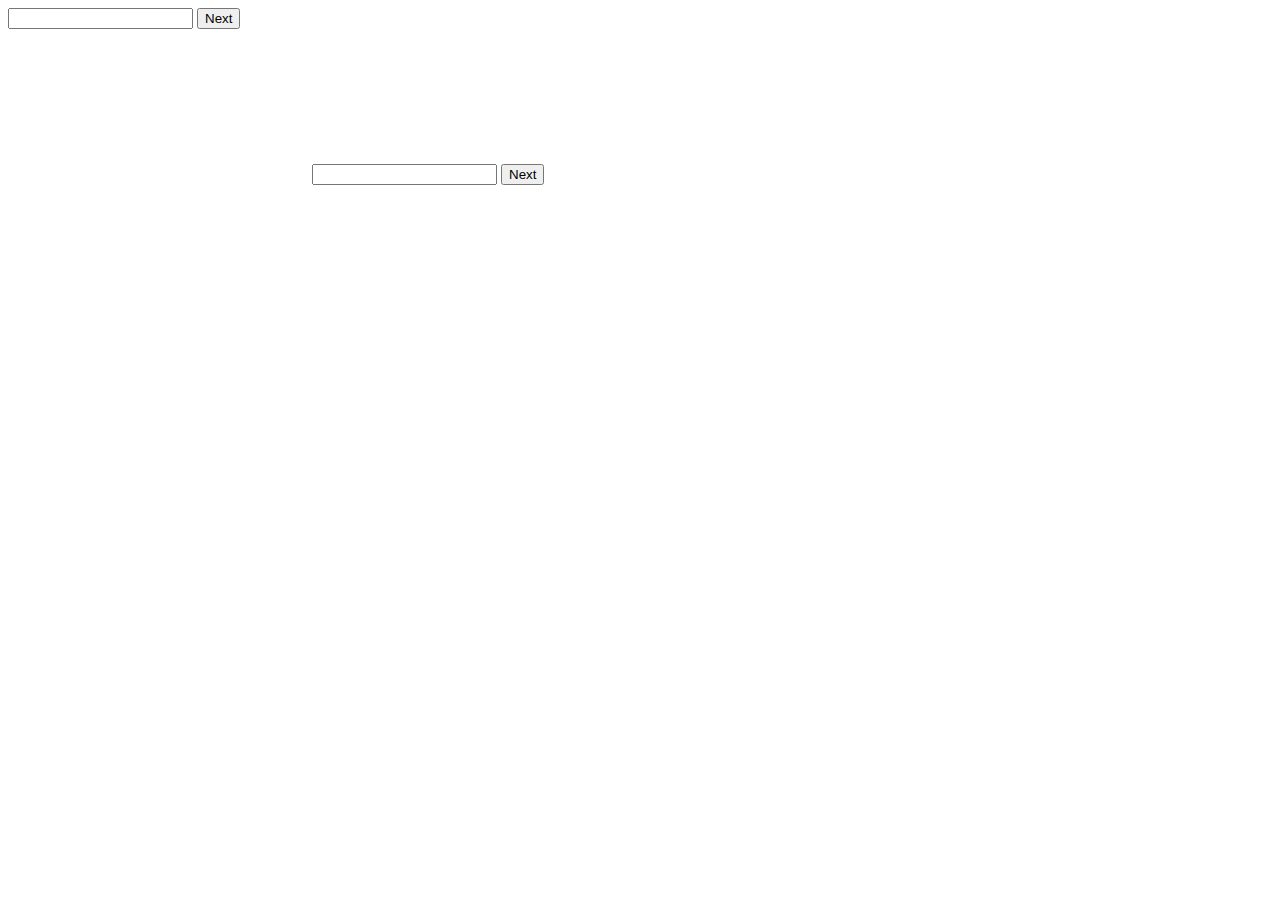
==== app/index.html @ 0791821e "started script for login" ====
<!DOCTYPE html>
<html>
    <head>
        <link rel="javascript" type="text/javascript" href="js/script.js"> 
    </head>
    <body>
        <div id='divUsername' class='show'>
            <input id='username' type='text' />
        <button id='submmitUserName' onclick='Username()'>Next</button>
        </div>
        <div id='divPass1' class='hide'>
             <canvas id='canPass1' class='hide'>get a new browser pleae yours sucks!</canvas>
             <input id='pass1' type='text'/>
             <button id='submitPass1'  onclick='Pass(document.getElementById('pass1'), 'pass1')'> Next</button>
        </div>
        <div id="result"></div>
    </body>
</html>
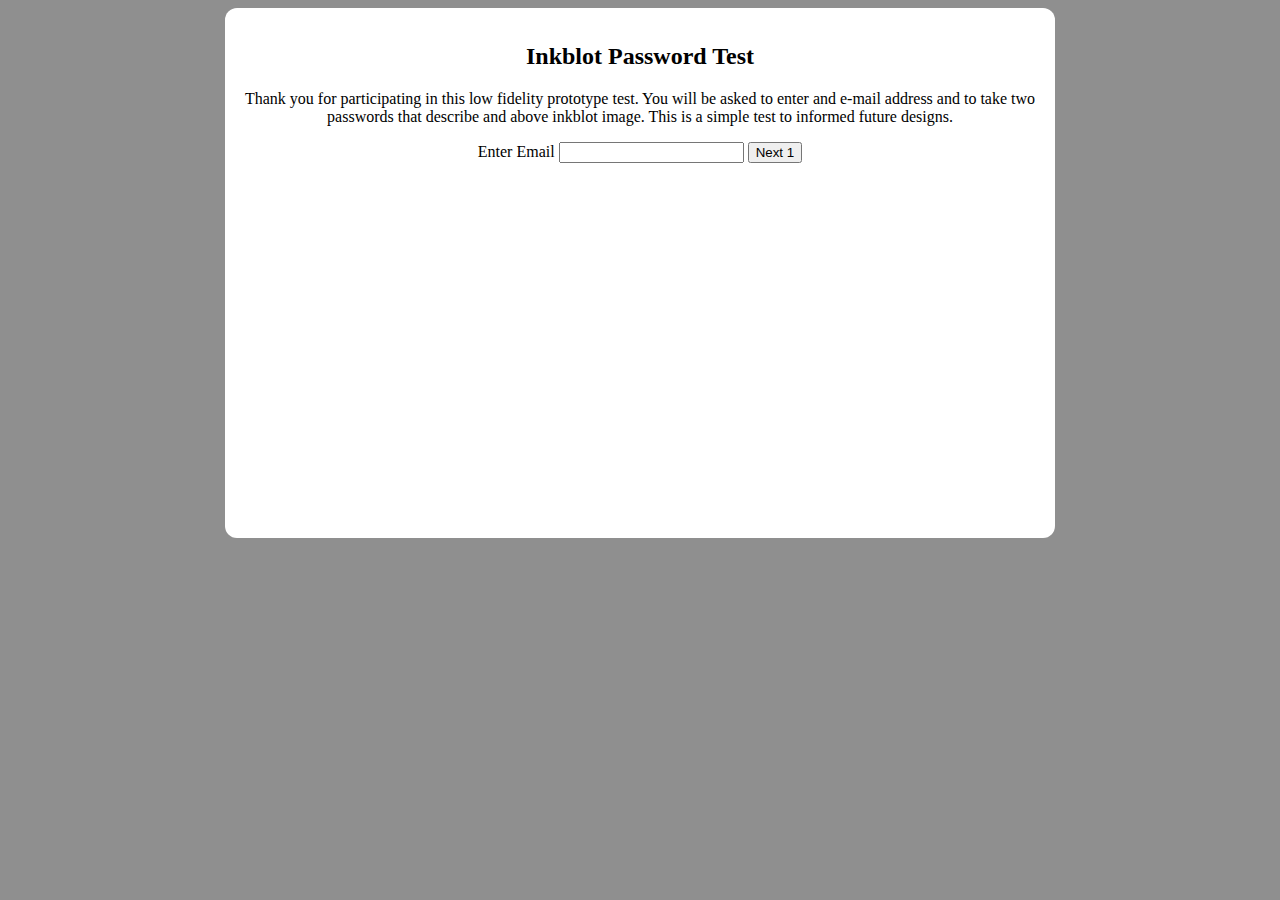
==== commit 2743b8d4: "created a working test version" ====
--- a/app/index.html
+++ b/app/index.html
@@ -1,18 +1,36 @@
 <!DOCTYPE html>
 <html>
     <head>
-        <link rel="javascript" type="text/javascript" href="js/script.js"> 
+        <script type="text/javascript" src="js/script.js"> </script>
+        <script type="text/javascript" src="js/md5.js"> </script>
+        <link rel="stylesheet" type="text/css" href="css/app.css" />
     </head>
     <body>
+    <div id="contente">
         <div id='divUsername' class='show'>
+        	<h2>Inkblot Password Test</h2>
+        	<p>Thank you for participating in this low fidelity prototype test. You will be asked to enter and e-mail address and to take two passwords that describe and above inkblot image. This is a simple test to informed future designs.</p>
+            <label>Enter Email</label>
             <input id='username' type='text' />
-        <button id='submmitUserName' onclick='Username()'>Next</button>
+            <button id='submmitUserName' onclick="Username(document.getElementById('username'))">Next 1</button>
         </div>
         <div id='divPass1' class='hide'>
-             <canvas id='canPass1' class='hide'>get a new browser pleae yours sucks!</canvas>
-             <input id='pass1' type='text'/>
-             <button id='submitPass1'  onclick='Pass(document.getElementById('pass1'), 'pass1')'> Next</button>
+             <canvas id='canPass1' class='hide'>get a new browser pleae yours sucks!</canvas><br/>
+             <img src="img/Inkblot1.png" alt="inkblot"><br/>
+             <label>Enter password 1. Type what the inkblot looks like</label>
+             <input id='pass1'  type='text'/>
+             <button id='submitPass1'  onclick="Pass1(document.getElementById('pass1'), '1')"> Next 2</button>
         </div>
-        <div id="result"></div>
+        <div id='divPass2' class='hide'>
+             <canvas id='canPass2' class='hide'>get a new browser pleae yours sucks!</canvas><br/>
+             <img src="img/Inkblot2.png" alt="inkblot"><br/>
+             <label>Enter password 2. Type what the inkblot looks like</label>
+             <input id='pass2' type='text'/>
+             <button id='submitPass2'  onclick="Pass2(document.getElementById('pass2'), '2')"> Next 3</button>
+        </div>
+        <div id='divPass3' class='hide'>
+	        <h1>Nice your DONE!</h1>
+        </div>
+    </div>
     </body>
 </html>--- a/app/css/app.css
+++ b/app/css/app.css
@@ -0,0 +1,18 @@
+.hide{
+	display: none;
+	visibility:hidden;
+}
+#contente{
+	background-color: #ffffff;
+	width: 800px;
+	max-width: 800px;
+	height: 500px;
+	max-height: 500px;
+	margin: 0 auto;
+	border-radius:12px;
+	padding: 15px;
+	text-align: center;
+}
+body{
+	background-color: #8f8f8f;
+}